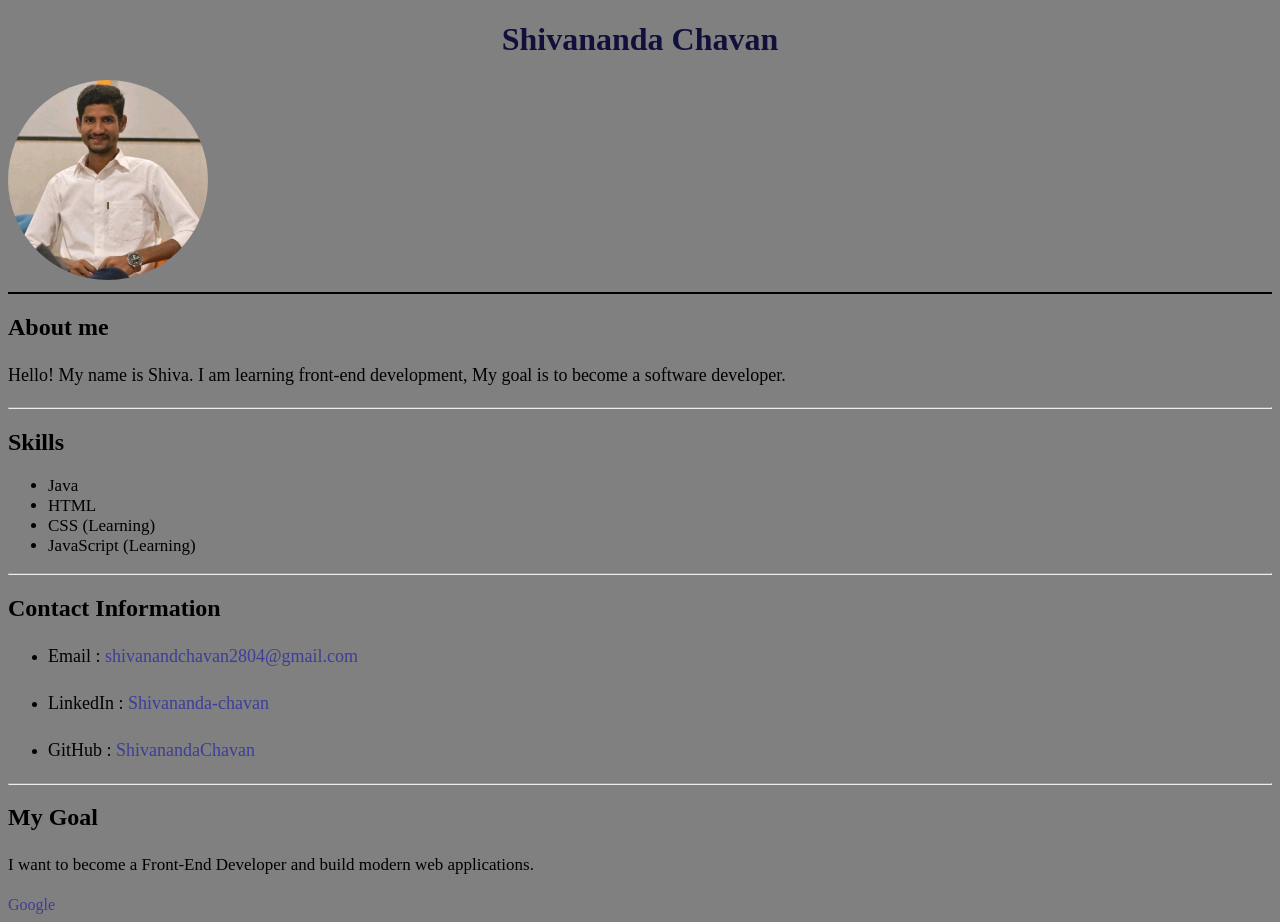
==== practice/index.html @ 0fa2278c "Renamed folder day1-3-html-practice to practice" ====
<!DOCTYPE html>
<html>
<head>
    <title>Shivananda Chavan | Profile</title>

    <style>
        body {
            background-color: rgb(128, 128, 128);
        }

        h1 {
            color: rgb(16, 16, 58);
            text-align: center;
        }

        h2{
            color: #000000;
            border-bottom: px solid gray;
            }

        p{
            font-size: 18px;
            line-height: 1.6;
            }

        a{
            color: rgb(61, 61, 152);
            text-decoration: none;
            }

            a:hover{
            text-decoration: underline;
            text-decoration-style: solid;
            }
        img {
            
            border-radius: 50%;
        }
    </style>

</head>
<body>
    <h1>Shivananda Chavan</h1>
    <img src="profile.jpg" alt="My photo" width="200" height="200">
    <hr style="border: 1px solid black;">


    <h2>About me</h2>
    <p style="font-size: 18px;">
    Hello! My name is Shiva. I am learning front-end development,
    My goal is to become a software developer.
    </p>
    <hr>

    <h2>Skills</h2>
    <ul style="font-size: 17px;">
    <li>Java</li>
    <li>HTML</li>
    <li>CSS (Learning)</li>
    <li>JavaScript (Learning)</li>
    </ul>
    <hr>

    <h2>Contact Information</h2>
    <ul>
    <li>
        <p>Email :  <a href="mailto:shivanandchavan2804@gmail.com" target="_blank">shivanandchavan2804@gmail.com</a></p> 
    </li> 
    <li>
        <p> LinkedIn : <a href="https://www.linkedin.com/in/shivananda-chavan-968023300/?lipi=urn%3Ali%3Apage%3Ad_flagship3_profile_view_base_contact_details%3BNF4zkQDySA6ILpbhKJpV9Q%3D%3D" target="_blank">Shivananda-chavan</a></p>
    </li>
    <li>
    <p>GitHub : <a href="https://github.com/ShivanandaChavan" target="_blank"> ShivanandaChavan</a></p>
    </li>
    </ul>
    <hr>

    <h2>My Goal</h2>

    <p style="font-size: 17px;">
    I want to become a Front-End Developer and build modern web applications.
    </p>
    <a href="https://www.google.com" target="_blank">Google</a>

</body>
</html>
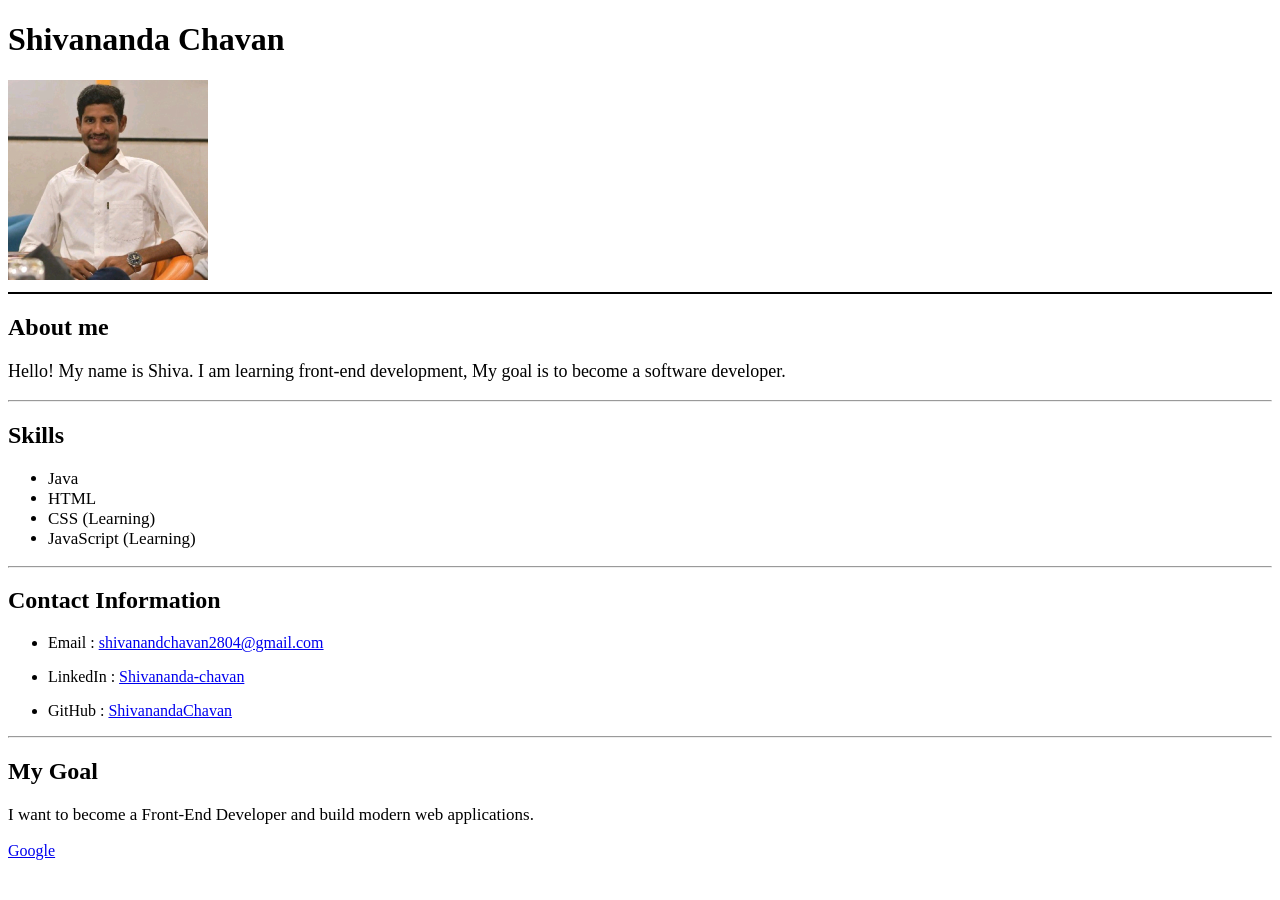
==== commit d9335f65: "Add practice folder" ====
--- a/practice/index.html
+++ b/practice/index.html
@@ -3,39 +3,12 @@
 <head>
     <title>Shivananda Chavan | Profile</title>
 
+    <link rel="stylesheet" href="style.css">
+
     <style>
-        body {
-            background-color: rgb(128, 128, 128);
-        }
+        
 
-        h1 {
-            color: rgb(16, 16, 58);
-            text-align: center;
-        }
-
-        h2{
-            color: #000000;
-            border-bottom: px solid gray;
-            }
-
-        p{
-            font-size: 18px;
-            line-height: 1.6;
-            }
-
-        a{
-            color: rgb(61, 61, 152);
-            text-decoration: none;
-            }
-
-            a:hover{
-            text-decoration: underline;
-            text-decoration-style: solid;
-            }
-        img {
-            
-            border-radius: 50%;
-        }
+        
     </style>
 
 </head>
